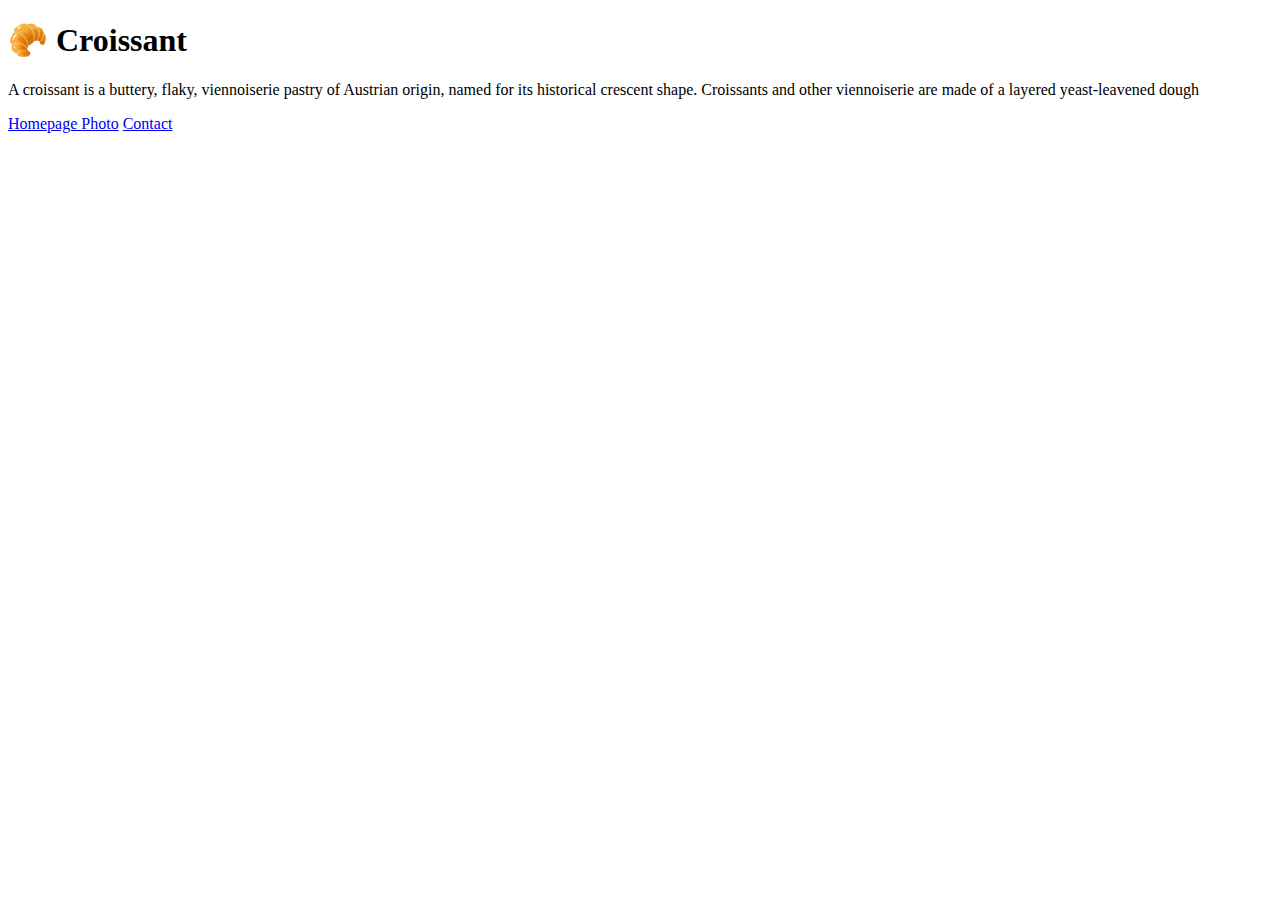
==== index.html @ b56dd67c "created a homepage" ====
<!DOCTYPE html>
<html lang="en">
  <head>
    <meta charset="UTF-8" />
    <meta name="viewport" content="width=device-width, initial-scale=1.0" />
    <link rel="stylesheet" href="/style.css/app.css" />
    <title>Homepage</title>
  </head>
  <body>
    <h1>🥐 Croissant</h1>

    <p>
      A croissant is a buttery, flaky, viennoiserie pastry of Austrian origin,
      named for its historical crescent shape. Croissants and other viennoiserie
      are made of a layered yeast-leavened dough
    </p>
    <a href="/index.html">Homepage </a>
    <a href="/photo.html">Photo</a>
    <a href="/contact.html">Contact</a>
  </body>
</html>
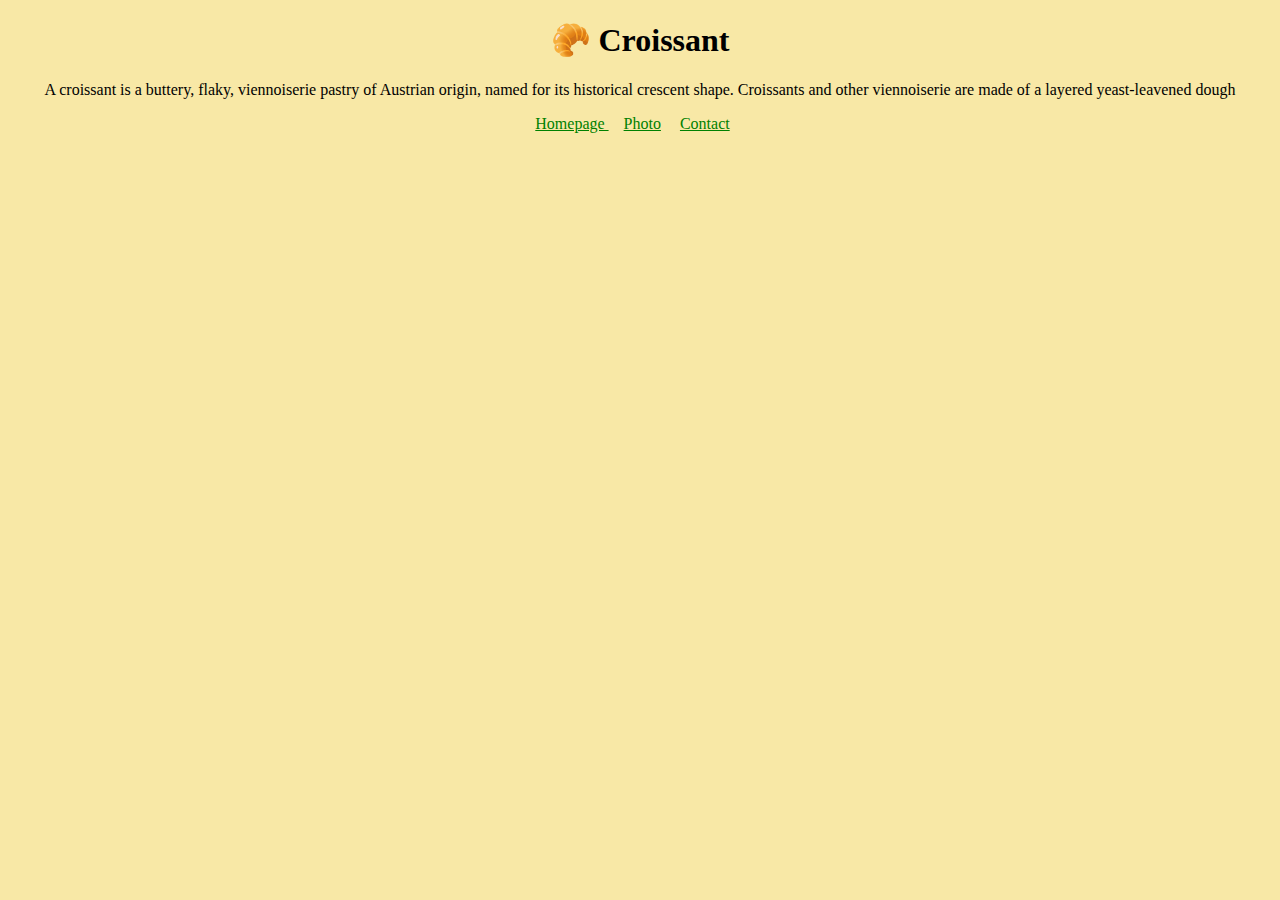
==== commit d2f3efd4: "updated the heading section" ====
--- a/index.html
+++ b/index.html
@@ -3,8 +3,12 @@
   <head>
     <meta charset="UTF-8" />
     <meta name="viewport" content="width=device-width, initial-scale=1.0" />
+    <meta
+      name="description"
+      content="A croissant is a buttery, flaky pastry with a crescent shape"
+    />
     <link rel="stylesheet" href="/style.css/app.css" />
-    <title>Homepage</title>
+    <title>Croissant fact| Fun fact about Croissant</title>
   </head>
   <body>
     <h1>🥐 Croissant</h1>
--- a/style.css/app.css
+++ b/style.css/app.css
@@ -0,0 +1,18 @@
+body {
+  background-color: #f8e8a6;
+  text-align: center;
+}
+
+a {
+  color: green;
+  margin-right: 15px;
+}
+
+.photo-link {
+  margin-top: 20px;
+}
+
+.mail-link {
+  margin-right: 0;
+  color: blue;
+}
